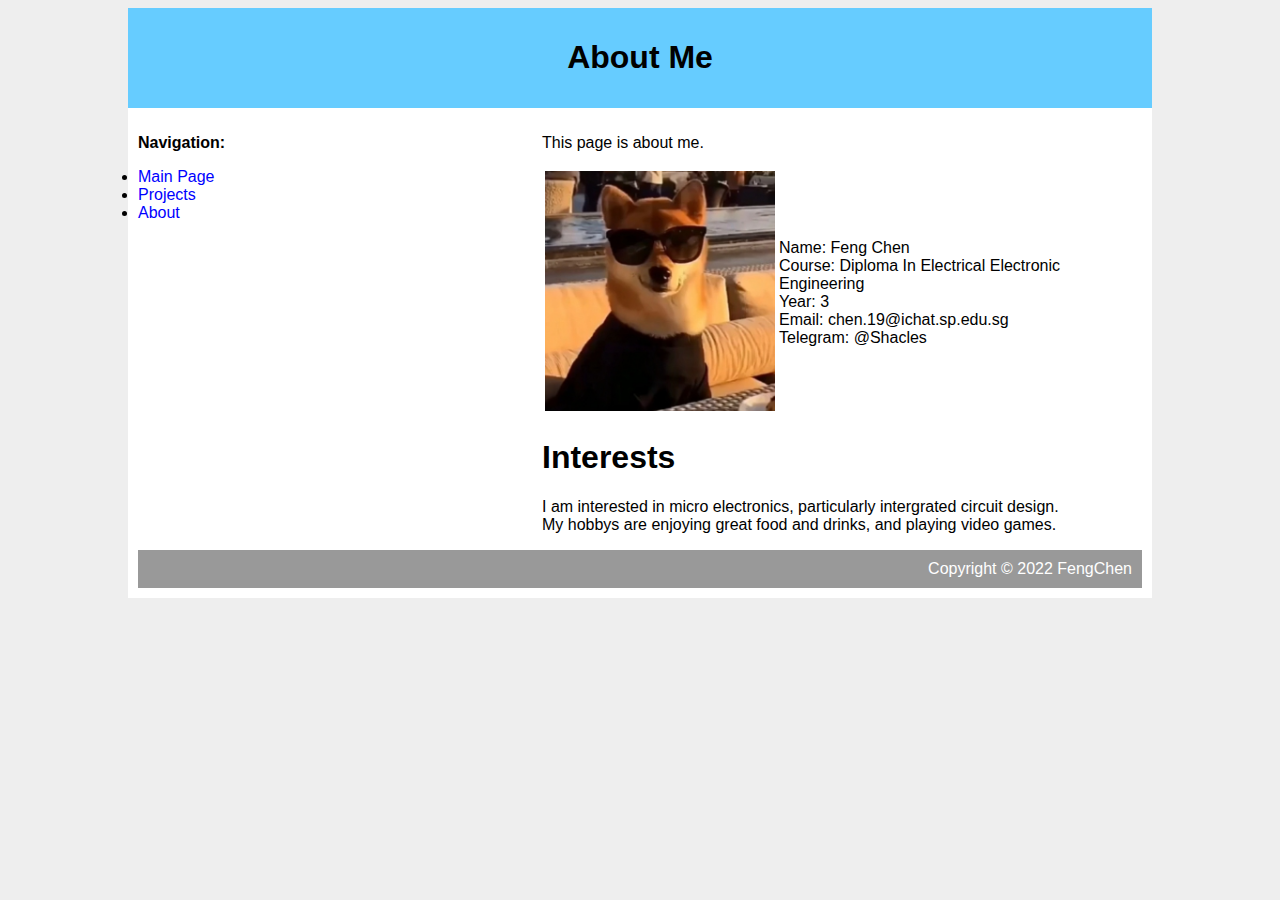
==== about.html @ fb440eea "Update about.html" ====
<!DOCTYPE html>
<html lang=""en">
<head>
    <title>About Me</title>
    <link rel="stylesheet" type="text/css" href="style.css" />
</head>
<body>
    <div id="container">
    <div id="header">
<h1>About Me</h1>
</div>
<div id="content">
    <div id="nav">
    <p><b>Navigation:</b></p>
    <li><a href="index.html">Main Page</a></li>
    <li><a href="projects.html">Projects</a></li>
    <li><a href="about.html">About</a></li>
    </u1>
    </div>
<body>
    <div id="main">
    <p>This page is about me.</p>
    <table>
    <tr>
    <td><img src="images\abc.jpg"style="width:230px;"></td>
    <td>Name: Feng Chen<br>
        Course: Diploma In Electrical Electronic Engineering<br>
        Year: 3<br>
        Email: chen.19@ichat.sp.edu.sg<br>
        Telegram: @Shacles</td>
    </tr>
    </table>
</body>
<body>
<h1>Interests</h1>
<p>I am interested in micro electronics, particularly intergrated circuit design.<br>
    My hobbys are enjoying great food and drinks, and playing video games.</p>
</div>
<div id="footer">
    Copyright &copy; 2022 FengChen
</div>
---- style.css ----
body {
    background-color: #EEE;
    font-family:Arial, Helvetica, sans-serif
}
a{
    text-decoration: none;
    color: blue;
}
#container {
    background-color: white;
    width: 1024px;
    margin-left: auto;
    margin-right: auto;
}
#header {
    background-color: #66CCFF;
    color: black;
    text-align: center;
    padding: 10px;
}
#content {
    padding: 10px;
}
#nav {
    width: 200px;
    float: left;
}
#nav .selected{
    font-weight: bold;
}

#main {
    width: 600px;
    float: right;
}
#footer {
    clear: both;
    padding: 10px;
    background-color: #999999;
    color: white;
    text-align: right;
}
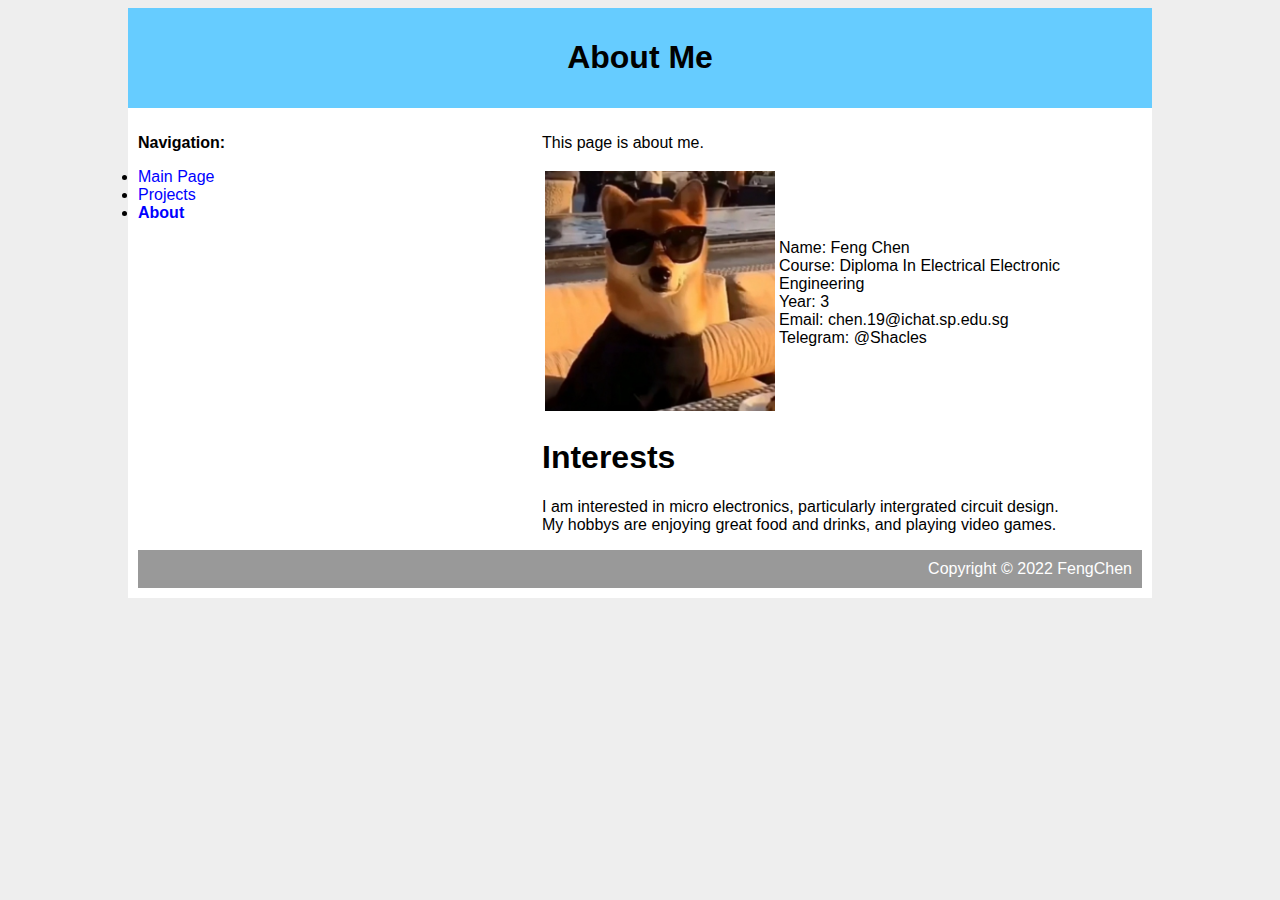
==== commit 97d71e3a: "Update about.html" ====
--- a/about.html
+++ b/about.html
@@ -14,7 +14,7 @@
     <p><b>Navigation:</b></p>
     <li><a href="index.html">Main Page</a></li>
     <li><a href="projects.html">Projects</a></li>
-    <li><a href="about.html">About</a></li>
+    <li><a href="about.html"><b>About</b></a></li>
     </u1>
     </div>
 <body>
@@ -22,7 +22,7 @@
     <p>This page is about me.</p>
     <table>
     <tr>
-    <td><img src="images\abc.jpg"style="width:230px;"></td>
+    <td><img src="images/abc.jpg"style="width:230px;"></td>
     <td>Name: Feng Chen<br>
         Course: Diploma In Electrical Electronic Engineering<br>
         Year: 3<br>
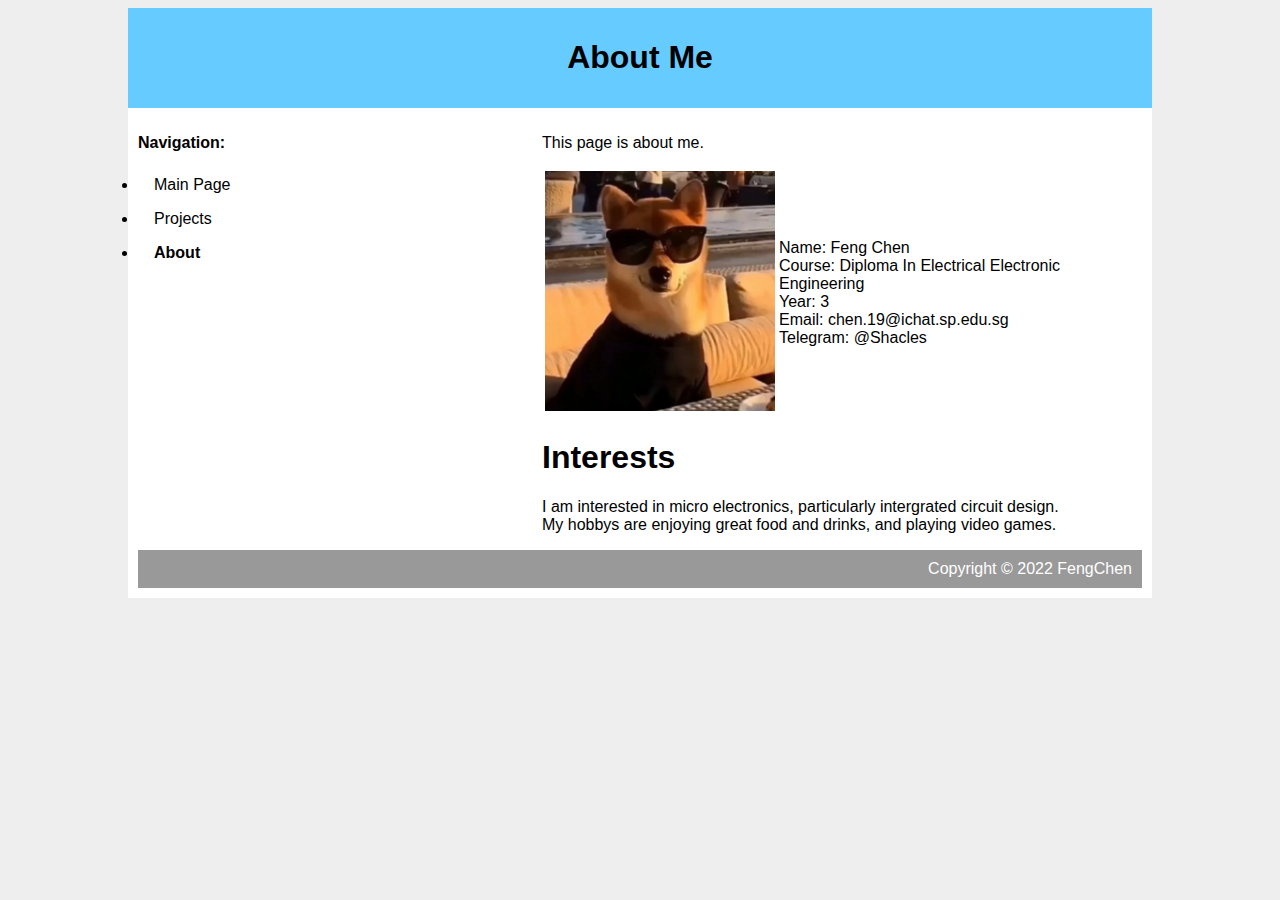
==== commit 7ff1f37d: "s" ====
--- a/about.html
+++ b/about.html
@@ -11,6 +11,7 @@
 </div>
 <div id="content">
     <div id="nav">
+    <u1>
     <p><b>Navigation:</b></p>
     <li><a href="index.html">Main Page</a></li>
     <li><a href="projects.html">Projects</a></li>
--- a/style.css
+++ b/style.css
@@ -25,10 +25,26 @@
     width: 200px;
     float: left;
 }
-#nav .selected{
-    font-weight: bold;
-}
-
+ul {
+    list-style-type: none;
+    margin: 0;
+    padding: 0;
+    width: 200px;
+    background-color: #f1f1f1;
+  }
+  
+  li a {
+    display: block;
+    color: #000;
+    padding: 8px 16px;
+    text-decoration: none;
+  }
+  
+  /* Change the link color on hover */
+  li a:hover {
+    background-color: #555;
+    color: white;
+  }
 #main {
     width: 600px;
     float: right;
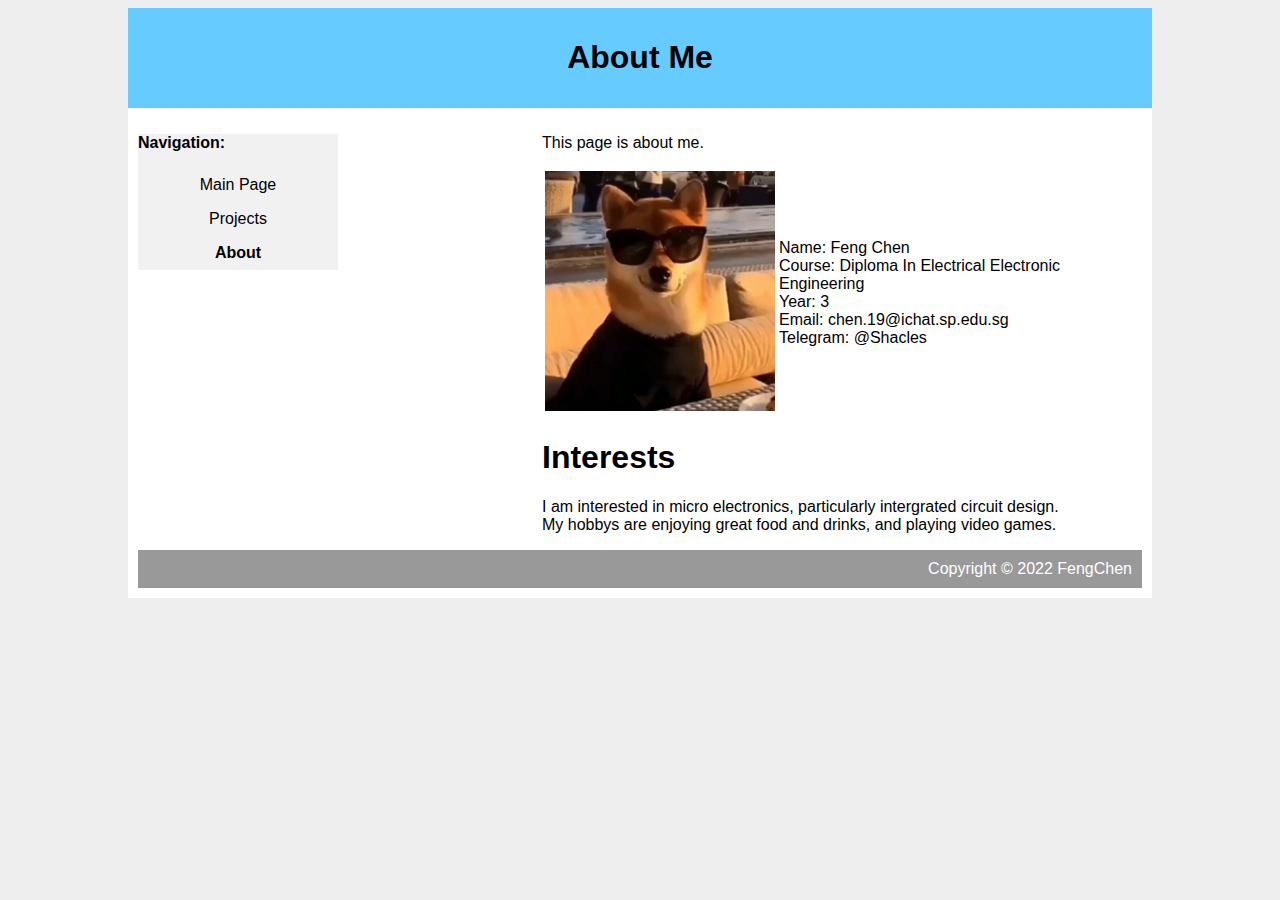
==== commit 25194bb6: "s" ====
--- a/about.html
+++ b/about.html
@@ -11,12 +11,12 @@
 </div>
 <div id="content">
     <div id="nav">
-    <u1>
+    <ul>
     <p><b>Navigation:</b></p>
     <li><a href="index.html">Main Page</a></li>
     <li><a href="projects.html">Projects</a></li>
     <li><a href="about.html"><b>About</b></a></li>
-    </u1>
+    </ul>
     </div>
 <body>
     <div id="main">
--- a/style.css
+++ b/style.css
@@ -2,10 +2,7 @@
     background-color: #EEE;
     font-family:Arial, Helvetica, sans-serif
 }
-a{
-    text-decoration: none;
-    color: blue;
-}
+
 #container {
     background-color: white;
     width: 1024px;
@@ -22,7 +19,6 @@
     padding: 10px;
 }
 #nav {
-    width: 200px;
     float: left;
 }
 ul {
@@ -31,20 +27,29 @@
     padding: 0;
     width: 200px;
     background-color: #f1f1f1;
+    border: 1px soild #555
   }
-  
-  li a {
+
+li a {
     display: block;
     color: #000;
     padding: 8px 16px;
     text-decoration: none;
-  }
-  
-  /* Change the link color on hover */
-  li a:hover {
+}
+li {
+    text-align: center;
+    border-bottom: 1px soild #555;
+}
+li:last-child {
+    border-bottom: none
+}
+li a.active {
+    background-color: #04AA6D;
+}
+li a:hover {
     background-color: #555;
     color: white;
-  }
+}
 #main {
     width: 600px;
     float: right;
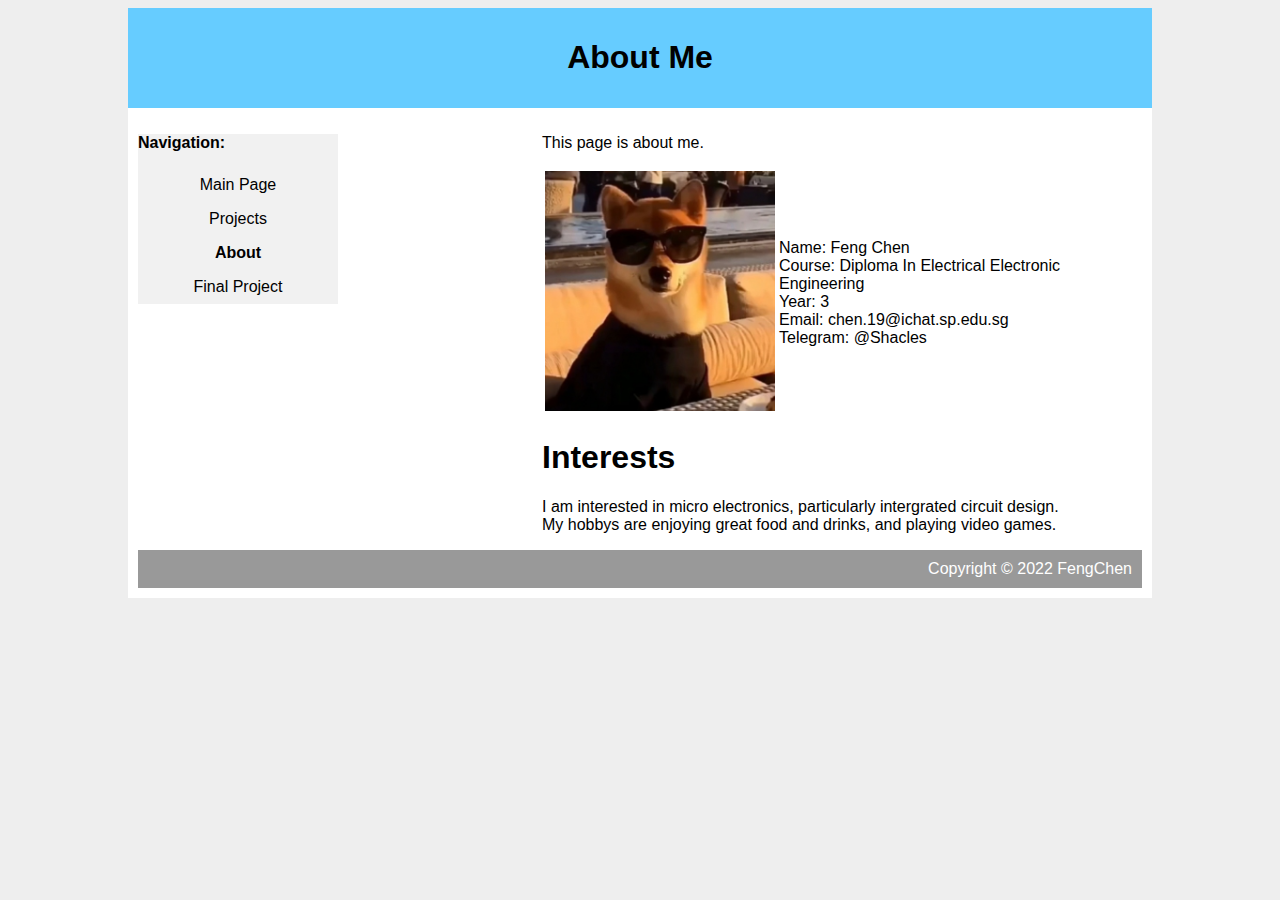
==== commit 48b5e7d4: "add" ====
--- a/about.html
+++ b/about.html
@@ -16,6 +16,7 @@
     <li><a href="index.html">Main Page</a></li>
     <li><a href="projects.html">Projects</a></li>
     <li><a href="about.html"><b>About</b></a></li>
+    <li><a href="finalproject.html">Final Project</a></li>
     </ul>
     </div>
 <body>
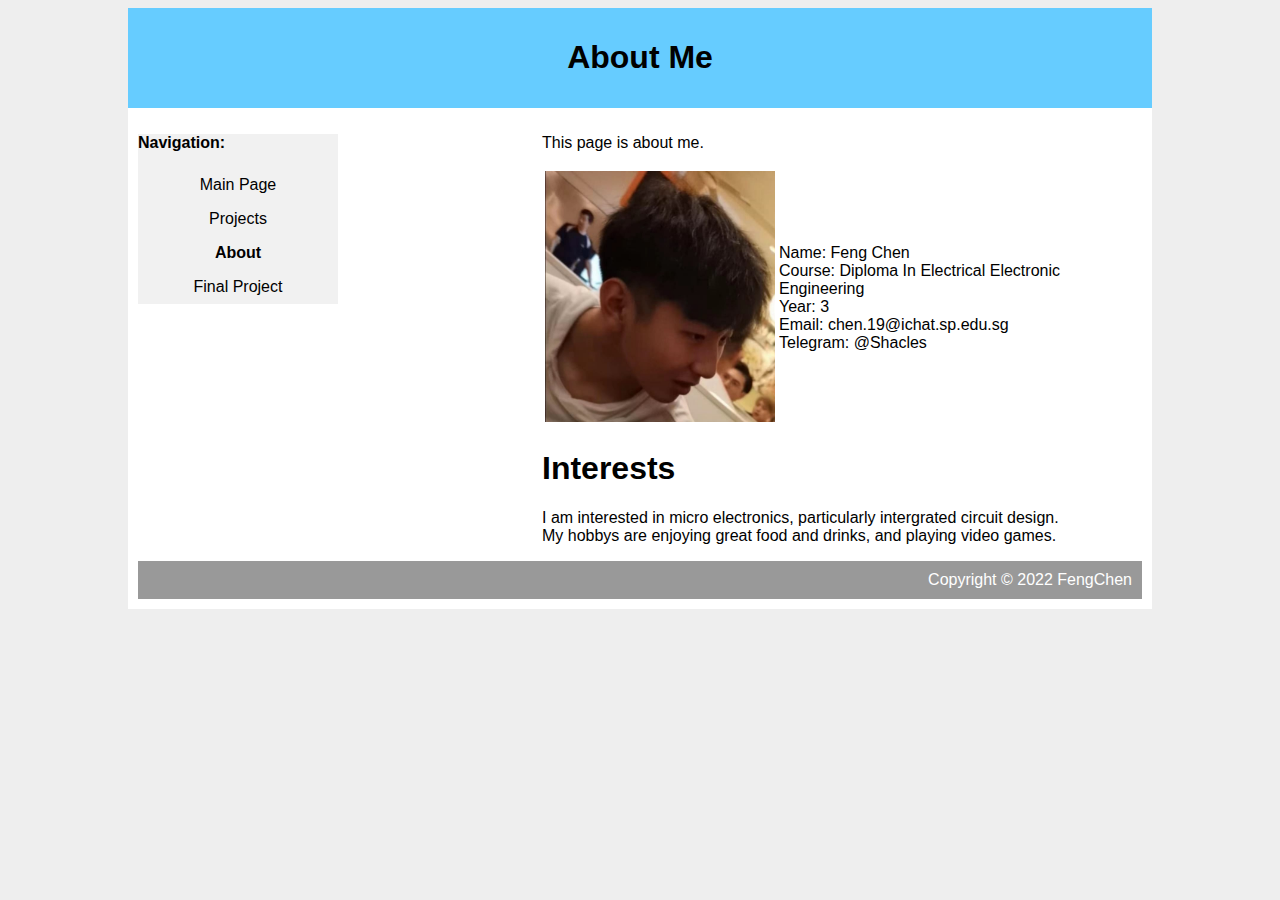
==== commit 7a25e8e8: "Update about.html" ====
--- a/about.html
+++ b/about.html
@@ -24,7 +24,7 @@
     <p>This page is about me.</p>
     <table>
     <tr>
-    <td><img src="images/abc.jpg"style="width:230px;"></td>
+    <td><img src="images/me.jpeg"style="width:230px;"></td>
     <td>Name: Feng Chen<br>
         Course: Diploma In Electrical Electronic Engineering<br>
         Year: 3<br>
@@ -37,6 +37,7 @@
 <h1>Interests</h1>
 <p>I am interested in micro electronics, particularly intergrated circuit design.<br>
     My hobbys are enjoying great food and drinks, and playing video games.</p>
+</body>
 </div>
 <div id="footer">
     Copyright &copy; 2022 FengChen
--- a/style.css
+++ b/style.css
@@ -1,6 +1,6 @@
 body {
     background-color: #EEE;
-    font-family:Arial, Helvetica, sans-serif
+    font-family:Arial, Helvetica, sans-serif;
 }
 
 #container {
